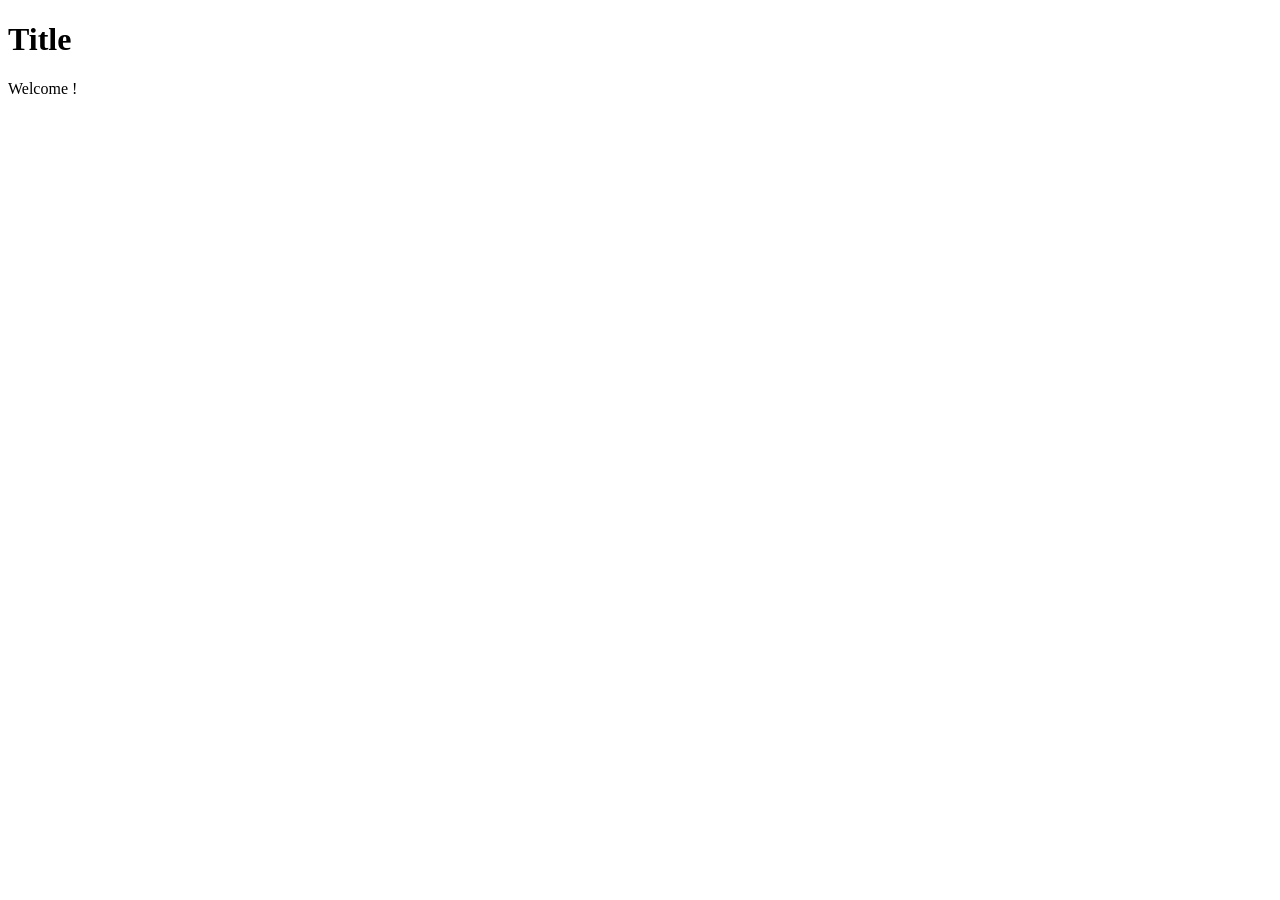
==== fenrir-samples/src/main/resources/templates/index.html @ 5b7c9c7c "server with plugin, add thymeleaf and samples" ====
<!DOCTYPE html SYSTEM "http://www.thymeleaf.org/dtd/xhtml1-strict-thymeleaf-4.dtd">
<html xmlns="http://www.w3.org/1999/xhtml" xmlns:th="http://www.thymeleaf.org">

<head>
    <title>Thymeleaf</title>
    <meta http-equiv="Content-Type" content="text/html; charset=UTF-8" />
    <link rel="stylesheet" type="text/css" media="all" th:href="@{css/test.css}" />
</head>

<body>
    <h1 th:text="#{messages.title}">Title</h1>
    <p th:utext="${welcome}">Welcome !</p>
</body>

</html>
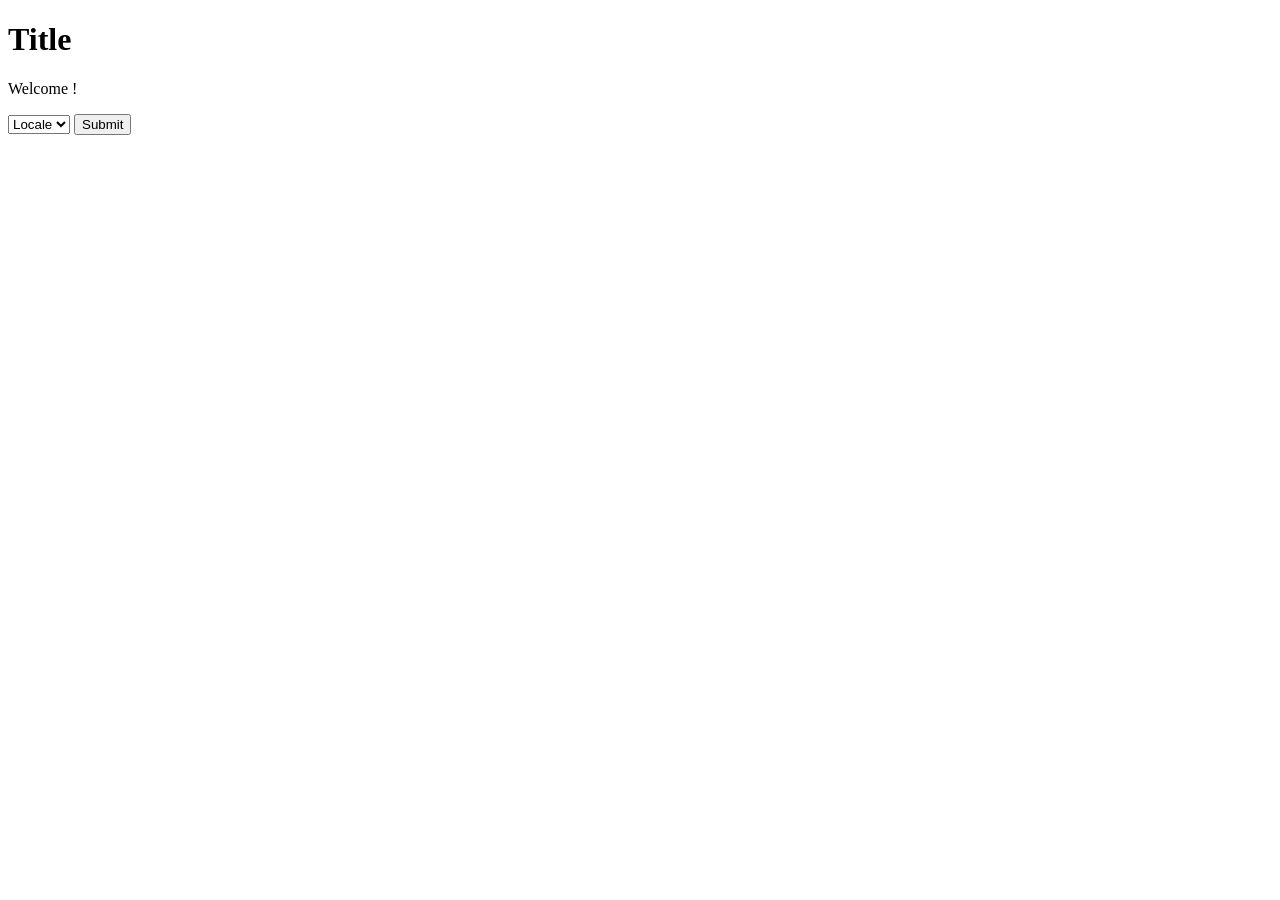
==== commit 78e54a20: "refactoring and add gradle-plugin" ====
--- a/fenrir-samples/src/main/resources/templates/index.html
+++ b/fenrir-samples/src/main/resources/templates/index.html
@@ -9,7 +9,15 @@
 
 <body>
     <h1 th:text="#{messages.title}">Title</h1>
-    <p th:utext="${welcome}">Welcome !</p>
+
+    <form method="POST" action="/">
+        <p th:utext="${welcome}">Welcome !</p>
+        <select name="locale">
+            <option th:each="l: ${locales}" th:value="${l.language}" th:text="${l.displayCountry}"
+                th:selected="${l.language==locale.language}">Locale</option>
+        </select>
+        <button type="submit" th:text="#{messages.submit}">Submit</button>
+    </form>
 </body>
 
 </html>
